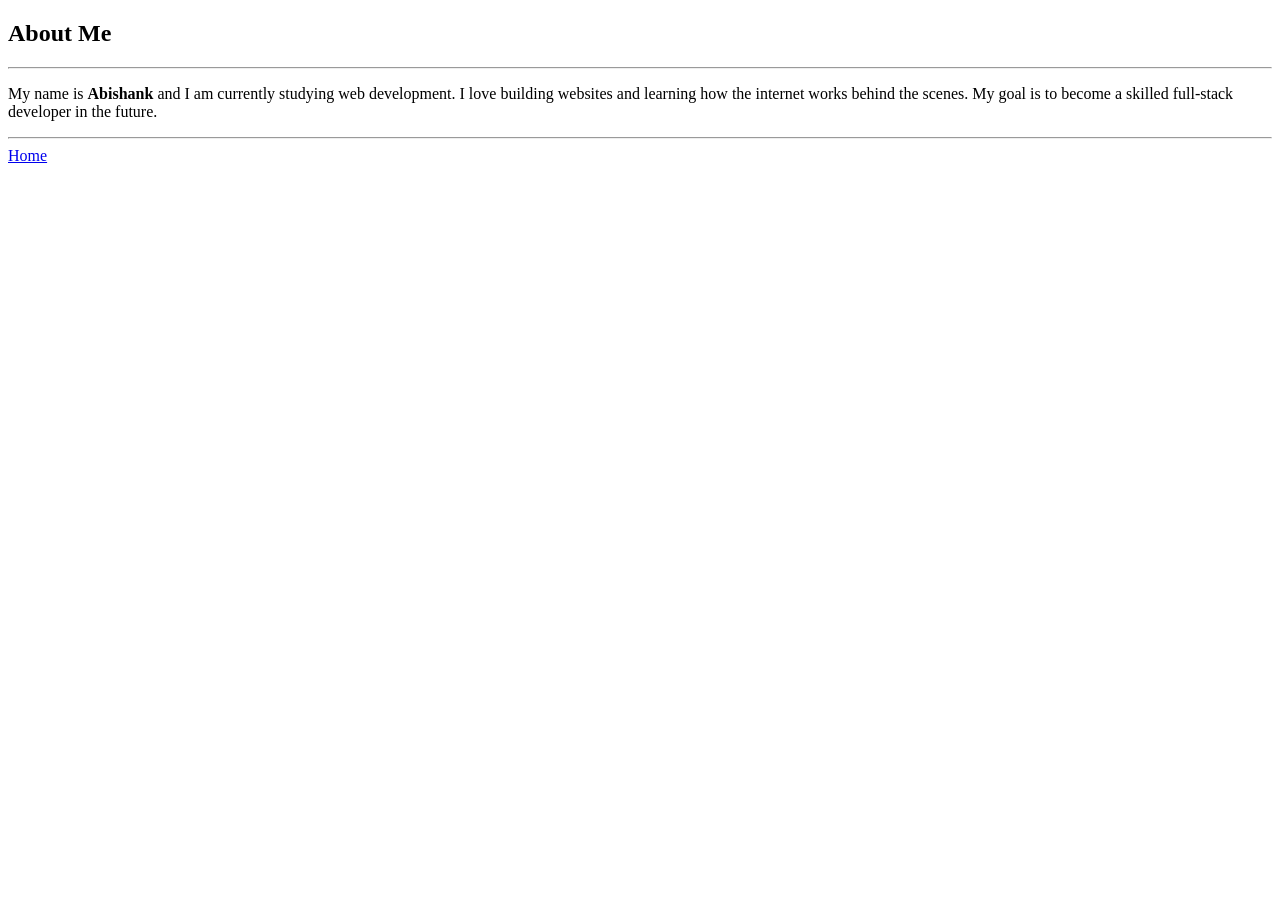
==== Assignment_1/about.html @ 525f2f7e "Initial assignmeent commit" ====
<!doctype html>
<html lang="en">
  <head>
    <meta charset="UTF-8" />
    <meta name="viewport" content="width=device-width, initial-scale=1.0" />
    <title>About Me</title>
  </head>

  <body>
    <h2>About Me</h2>
    <hr />

    <p>
      My name is <strong>Abishank</strong> and I am currently studying web
      development. I love building websites and learning how the internet works
      behind the scenes. My goal is to become a skilled full-stack developer in
      the future.
    </p>
    <hr />

    <a href="index.html">Home</a>
    <br />
  </body>
</html>
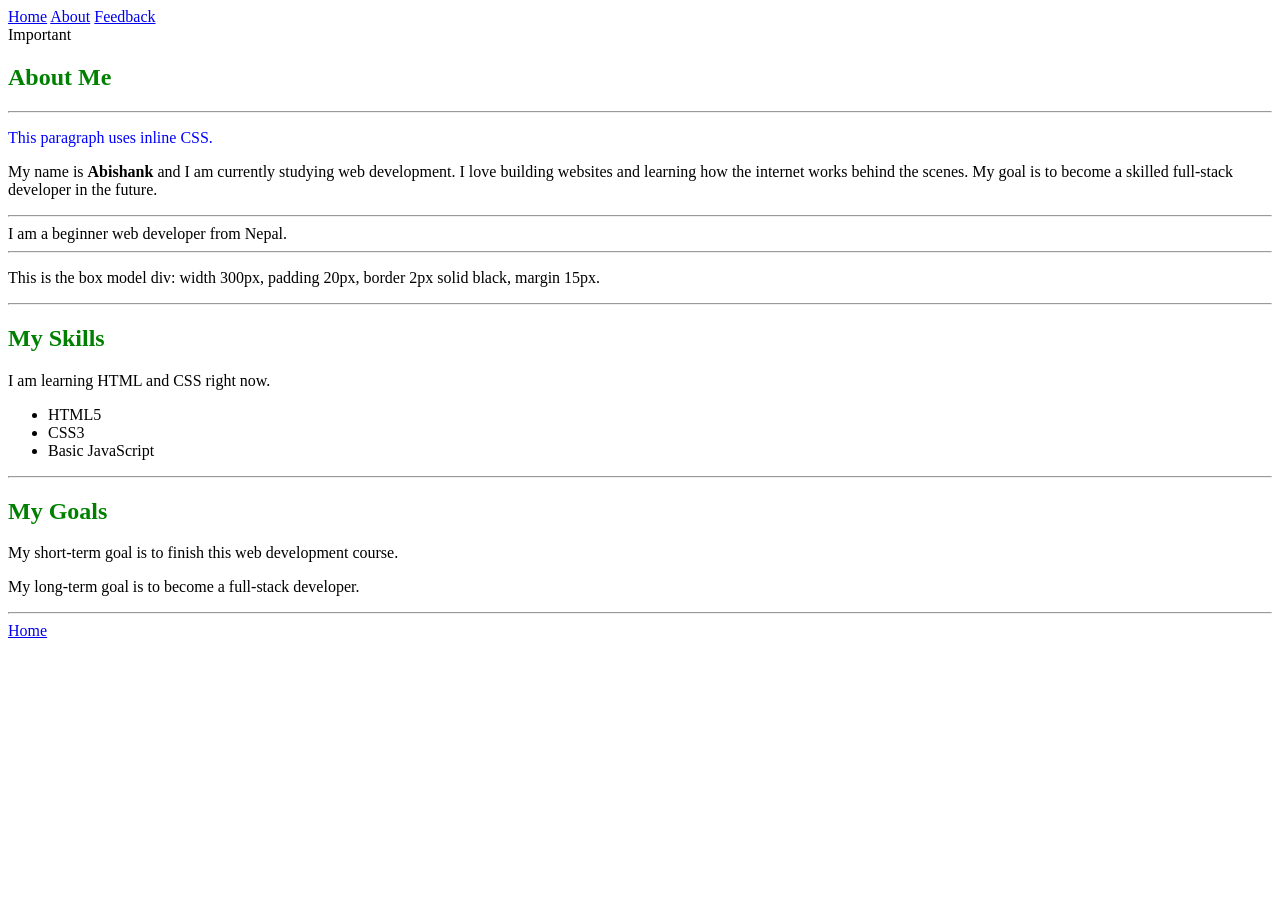
==== commit 09639eef: "Week 2 Added navigation bar and structured content with sections for skills and goals." ====
--- a/Assignment_1/about.html
+++ b/Assignment_1/about.html
@@ -4,21 +4,75 @@
     <meta charset="UTF-8" />
     <meta name="viewport" content="width=device-width, initial-scale=1.0" />
     <title>About Me</title>
+    <link rel="stylesheet" href="style.css" />
+    <style>
+      h2 {
+        color: green;
+      }
+    </style>
   </head>
 
   <body>
-    <h2>About Me</h2>
-    <hr />
 
-    <p>
-      My name is <strong>Abishank</strong> and I am currently studying web
-      development. I love building websites and learning how the internet works
-      behind the scenes. My goal is to become a skilled full-stack developer in
-      the future.
-    </p>
-    <hr />
+    <div class="navbar">
+      <a href="index.html">Home</a>
+      <a href="about.html">About</a>
+      <a href="feedback.html">Feedback</a>
+    </div>
 
-    <a href="index.html">Home</a>
-    <br />
+    <div class="page-top">
+
+      <div class="main-section">
+
+        <div class="important-box">Important</div>
+
+        <h2 id="page-title">About Me</h2>
+        <hr />
+
+        <p style="color: blue;">This paragraph uses inline CSS.</p>
+
+        <p class="intro">
+          My name is <strong>Abishank</strong> and I am currently studying web development.
+          I love building websites and learning how the internet works behind the scenes.
+          My goal is to become a skilled full-stack developer in the future.
+        </p>
+        <hr />
+
+        <div class="info-box">
+          I am a beginner web developer from Nepal.
+        </div>
+        <hr />
+
+        <div class="box">
+          <p>This is the box model div: width 300px, padding 20px, border 2px solid black, margin 15px.</p>
+        </div>
+        <hr />
+
+        <h2 class="sticky-title">My Skills</h2>
+
+        <div class="content">
+          <p>I am learning <span class="highlight">HTML and CSS</span> right now.</p>
+          <ul>
+            <li>HTML5</li>
+            <li>CSS3</li>
+            <li>Basic JavaScript</li>
+          </ul>
+        </div>
+        <hr />
+
+        <h2 class="sticky-title">My Goals</h2>
+
+        <div class="content">
+          <p>My short-term goal is to finish this web development course.</p>
+          <p>My long-term goal is to become a <span class="highlight">full-stack developer</span>.</p>
+        </div>
+        <hr />
+
+        <a href="index.html">Home</a>
+        <br />
+
+      </div>
+    </div>
+
   </body>
 </html>
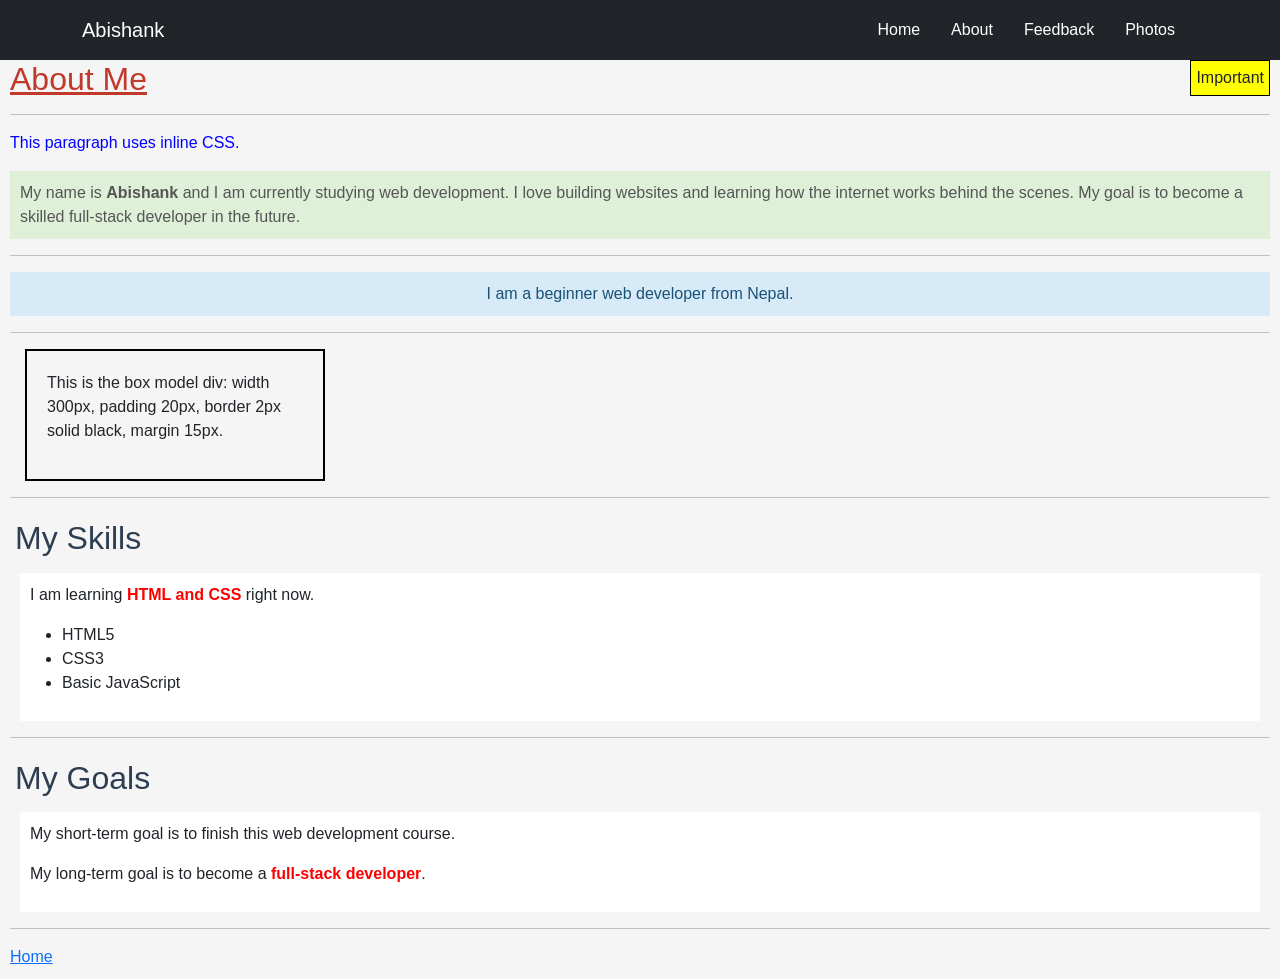
==== commit 0a820e89: "Replace navbar with Bootstrap styled navigation" ====
--- a/Assignment_1/about.html
+++ b/Assignment_1/about.html
@@ -4,6 +4,7 @@
     <meta charset="UTF-8" />
     <meta name="viewport" content="width=device-width, initial-scale=1.0" />
     <title>About Me</title>
+    <link rel="stylesheet" href="https://cdn.jsdelivr.net/npm/bootstrap@5.3.3/dist/css/bootstrap.min.css" />
     <link rel="stylesheet" href="style.css" />
     <style>
       h2 {
@@ -14,11 +15,22 @@
 
   <body>
 
-    <div class="navbar">
-      <a href="index.html">Home</a>
-      <a href="about.html">About</a>
-      <a href="feedback.html">Feedback</a>
-    </div>
+    <nav class="navbar navbar-expand-lg navbar-dark bg-dark fixed-top">
+      <div class="container">
+        <a class="navbar-brand" href="index.html">Abishank</a>
+        <button class="navbar-toggler" type="button" data-bs-toggle="collapse" data-bs-target="#navbarNav" aria-controls="navbarNav" aria-expanded="false" aria-label="Toggle navigation">
+          <span class="navbar-toggler-icon"></span>
+        </button>
+        <div class="collapse navbar-collapse" id="navbarNav">
+          <ul class="navbar-nav ms-auto">
+            <li class="nav-item"><a class="nav-link" href="index.html">Home</a></li>
+            <li class="nav-item"><a class="nav-link active" href="about.html">About</a></li>
+            <li class="nav-item"><a class="nav-link" href="feedback.html">Feedback</a></li>
+            <li class="nav-item"><a class="nav-link" href="photos.html">Photos</a></li>
+          </ul>
+        </div>
+      </div>
+    </nav>
 
     <div class="page-top">
 
@@ -74,5 +86,6 @@
       </div>
     </div>
 
+    <script src="https://cdn.jsdelivr.net/npm/bootstrap@5.3.3/dist/js/bootstrap.bundle.min.js"></script>
   </body>
 </html>
--- a/Assignment_1/style.css
+++ b/Assignment_1/style.css
@@ -0,0 +1,91 @@
+/* style.css - External CSS file */
+
+body {
+  background-color: #f5f5f5;
+  font-family: Arial, sans-serif;
+}
+
+h1, h2 {
+  color: #2c3e50;
+}
+
+p {
+  font-size: 16px;
+}
+
+.intro {
+  color: #555555;
+  background-color: #dff0d8;
+  padding: 10px;
+}
+
+#page-title {
+  color: #c0392b;
+  text-decoration: underline;
+}
+
+.info-box {
+  color: #1a5276;
+  background-color: #d6eaf8;
+  text-align: center;
+  padding: 10px;
+}
+
+.box {
+  width: 300px;
+  padding: 20px;
+  border: 2px solid black;
+  margin: 15px;
+  box-sizing: border-box;
+}
+
+.content {
+  margin: 10px;
+  padding: 10px;
+  background-color: #ffffff;
+}
+
+span.highlight {
+  color: red;
+  font-weight: bold;
+}
+
+.navbar {
+  position: fixed;
+  top: 0;
+  width: 100%;
+  background-color: #2c3e50;
+  padding: 10px;
+}
+
+.navbar a {
+  color: white;
+  margin-right: 15px;
+  text-decoration: none;
+}
+
+.page-top {
+  margin-top: 50px;
+}
+
+.main-section {
+  position: relative;
+  padding: 10px;
+}
+
+.important-box {
+  position: absolute;
+  top: 10px;
+  right: 10px;
+  background-color: yellow;
+  border: 1px solid black;
+  padding: 5px;
+}
+
+.sticky-title {
+  position: sticky;
+  top: 80px;
+  background-color: #f5f5f5;
+  padding: 5px;
+  color: #2c3e50;
+}
